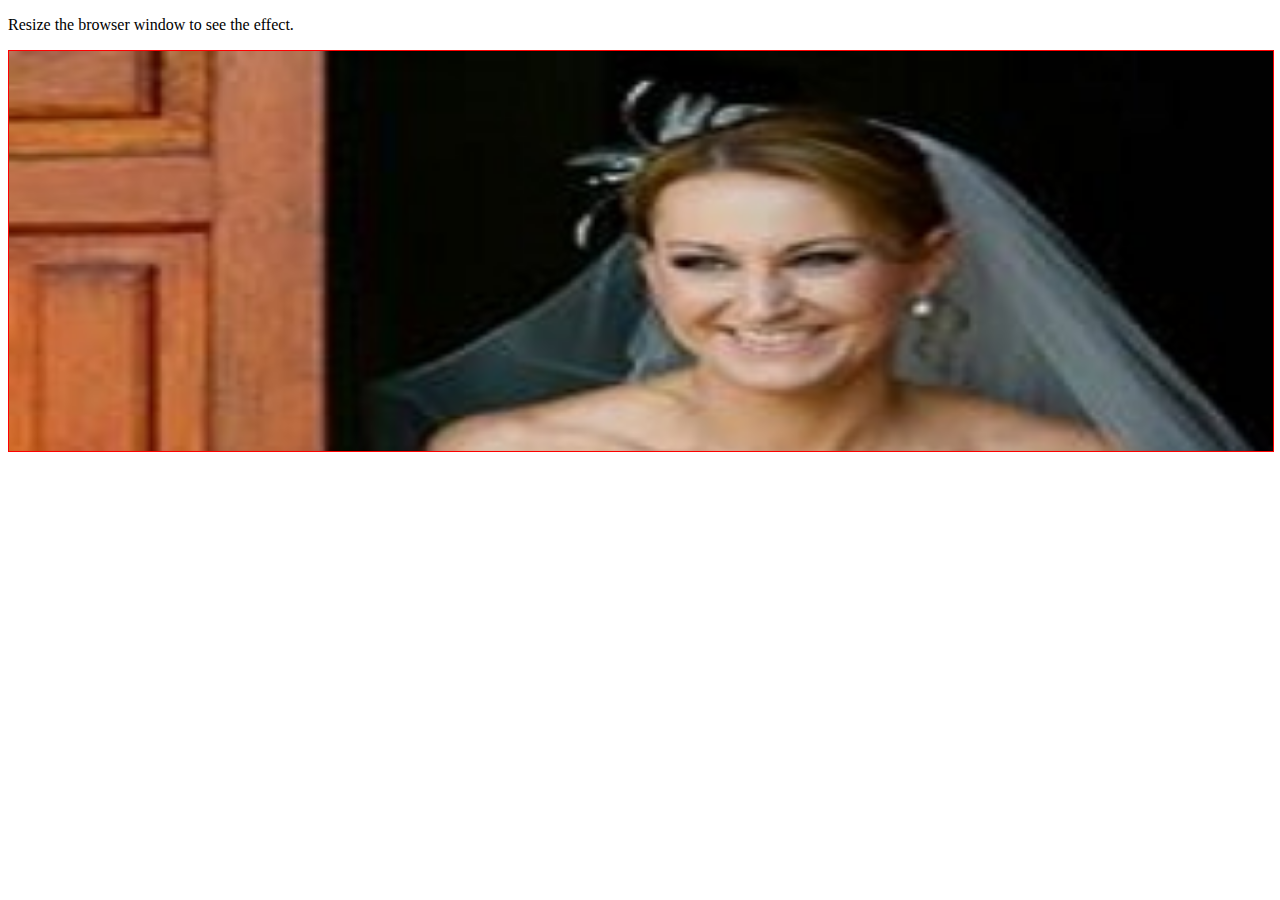
==== fotografico/prueba.html @ 51a8a3df "Modificado" ====
<!DOCTYPE html>
<html>
<head>
<meta name="viewport" content="width=device-width, initial-scale=1.0">
<style>
div {
    width: 100%;
    height: 400px;
    background-image: url('img/bodas/portada.jpg');
    background-repeat: no-repeat;
    background-size: cover;
    border: 1px solid red;
}
</style>
</head>
<body>

<p>Resize the browser window to see the effect.</p>

<div></div>

</body>
</html>
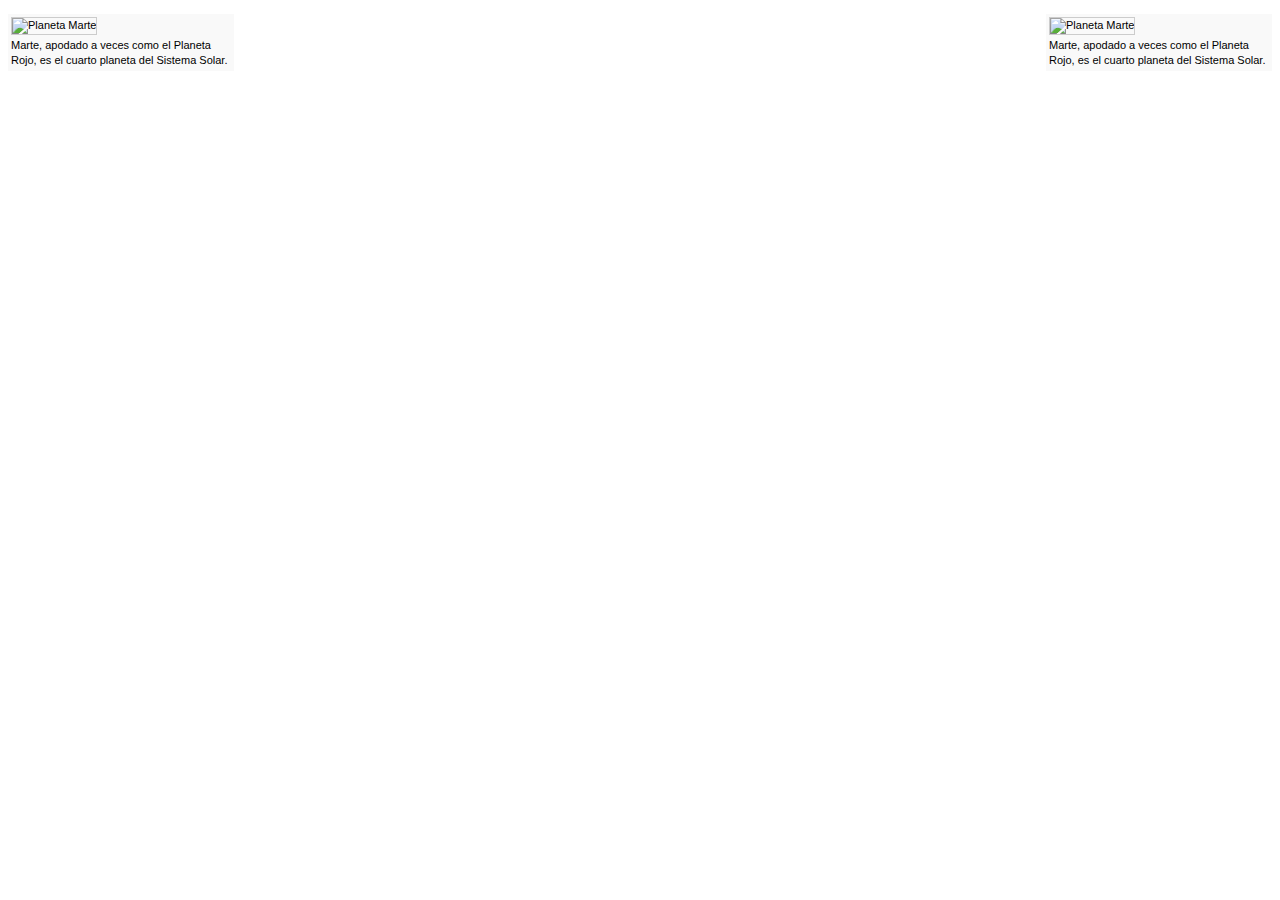
==== commit 1e986402: "Base de pagina" ====
--- a/fotografico/prueba.html
+++ b/fotografico/prueba.html
@@ -1,23 +1,47 @@
 <!DOCTYPE html>
-<html>
-<head>
-<meta name="viewport" content="width=device-width, initial-scale=1.0">
-<style>
-div {
-    width: 100%;
-    height: 400px;
-    background-image: url('img/bodas/portada.jpg');
-    background-repeat: no-repeat;
-    background-size: cover;
-    border: 1px solid red;
-}
+<html lang="en">
+	<head>
+		<meta charset="utf-8">
+
+		<!-- Always force latest IE rendering engine (even in intranet) & Chrome Frame
+		Remove this if you use the .htaccess -->
+		<meta http-equiv="X-UA-Compatible" content="IE=edge,chrome=1">
+
+		<title>Galeria</title>
+		<meta name="description" content="">
+		<meta name="author" content="satur">
+
+		<meta name="viewport" content="width=device-width; initial-scale=1.0">
+<style type="text/css">
+	.picture { 
+		background-color: #F9F9F9;padding: 3px;
+		font: 11px/1.4em Arial, sans-serif; 
+	}
+	.picture img { 
+		border: 1px solid #CCCCCC;
+		vertical-align:middle; 
+		margin-bottom: 3px;
+	}
+	.right { 
+		margin: 0.5em 0pt 0.5em 0.8em; 
+		float:right; 
+	}
+	.left { 
+		margin: 0.5em 0.8em 0.5em 0; 
+		float:left;
+	}
 </style>
-</head>
-<body>
+	</head>
 
-<p>Resize the browser window to see the effect.</p>
 
-<div></div>
-
-</body>
-</html>
+	<body>
+	<div class="picture left" style="width:220px;"> 
+<img src="marte.jpeg" alt="Planeta Marte" width="210" height="210" /> <br />
+Marte, apodado a veces como el Planeta Rojo, es el cuarto planeta del Sistema Solar.
+</div>
+<div class="picture right" style="width:220px;"> 
+<img src="marte.jpeg" alt="Planeta Marte" width="210" height="210" /> <br />
+Marte, apodado a veces como el Planeta Rojo, es el cuarto planeta del Sistema Solar.
+</div>
+	</body>
+</html>